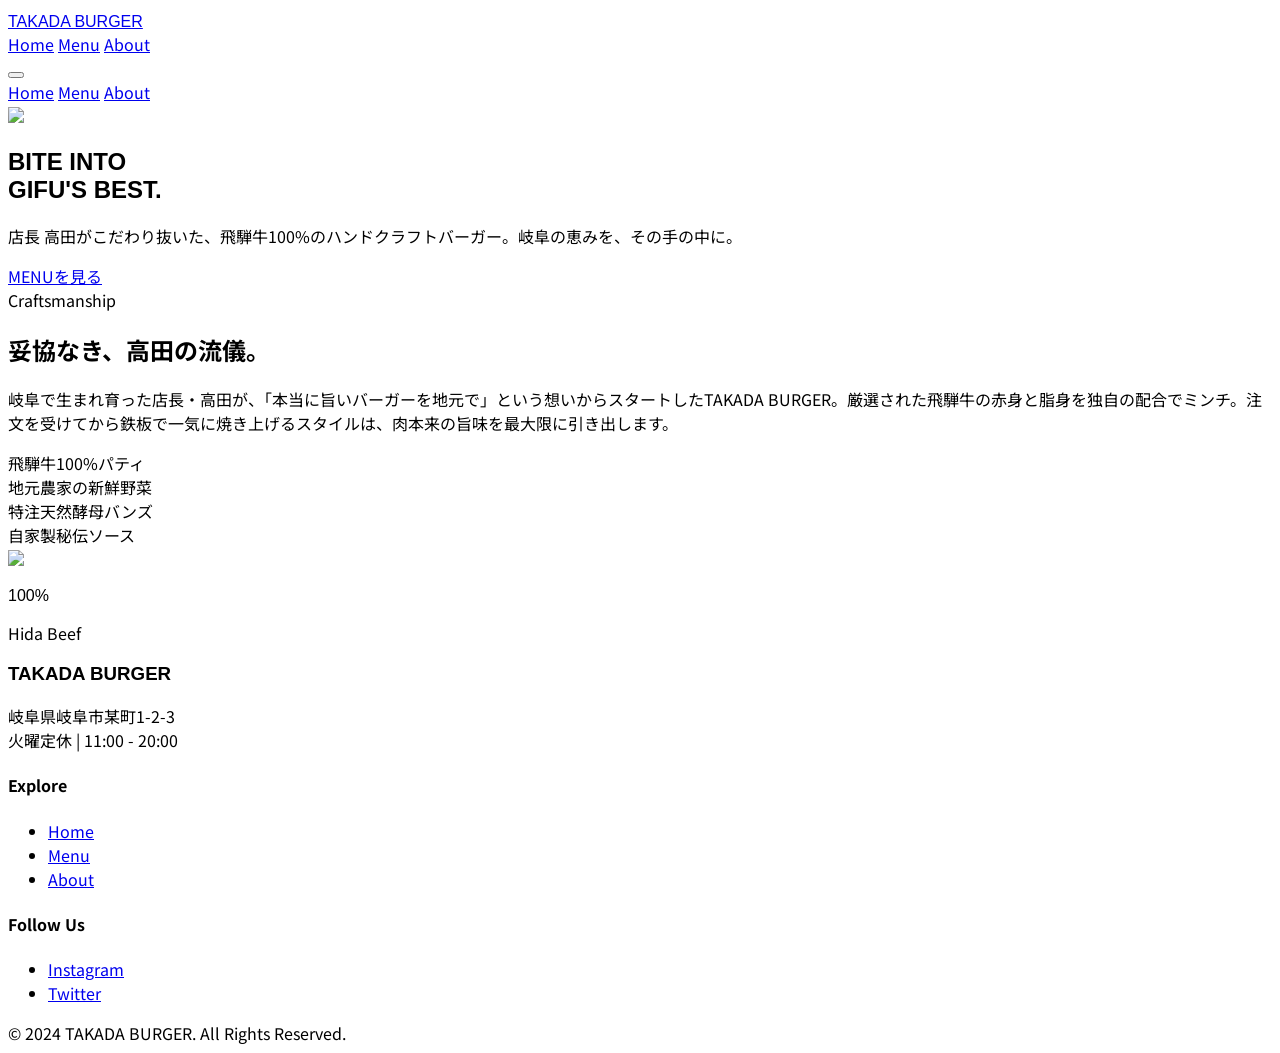
==== index.html @ 38c107f9 "Auto-deploy from AI Web Studio: index.html" ====
<!DOCTYPE html>
<html lang="ja">
<head>
    <meta charset="UTF-8">
    <meta name="viewport" content="width=device-width, initial-scale=1.0">
    <title>TAKADA BURGER | 岐阜の飛騨牛ハンドクラフトバーガー</title>
    <script src="https://cdn.tailwindcss.com"></script>
    <script defer src="https://cdn.jsdelivr.net/npm/alpinejs@3.x.x/dist/cdn.min.js"></script>
    <script src="https://unpkg.com/lucide@latest"></script>
    <link rel="stylesheet" href="style.css">
    <style>
        @import url('https://fonts.googleapis.com/css2?family=Bebas+Neue&family=Noto+Sans+JP:wght@400;700;900&display=swap');
        .font-bebas { font-family: 'Bebas+Neue', sans-serif; }
        body { font-family: 'Noto Sans JP', sans-serif; }
    </style>
</head>
<body class="bg-stone-50 text-stone-900 antialiased selection:bg-orange-500 selection:text-white">
    <!-- Header -->
    <header class="fixed w-full z-50 bg-white/80 backdrop-blur-md border-b border-stone-200">
        <nav class="container mx-auto px-6 py-4 flex justify-between items-center">
            <a href="index.html" class="text-3xl font-black tracking-tighter font-bebas text-orange-600">TAKADA BURGER</a>
            <div class="hidden md:flex space-x-8 font-bold text-sm tracking-widest uppercase">
                <a href="index.html" class="hover:text-orange-600 transition-colors">Home</a>
                <a href="menu.html" class="hover:text-orange-600 transition-colors">Menu</a>
                <a href="about.html" class="hover:text-orange-600 transition-colors">About</a>
            </div>
            <div class="md:hidden" x-data="{ open: false }">
                <button @click="open = !open" class="p-2">
                    <i data-lucide="menu"></i>
                </button>
                <div x-show="open" @click.away="open = false" class="absolute top-full left-0 w-full bg-white border-b border-stone-200 p-6 flex flex-col space-y-4 shadow-xl">
                    <a href="index.html" class="font-bold">Home</a>
                    <a href="menu.html" class="font-bold">Menu</a>
                    <a href="about.html" class="font-bold">About</a>
                </div>
            </div>
        </nav>
    </header>

    <!-- Hero Section -->
    <section class="relative h-screen flex items-center overflow-hidden">
        <div class="absolute inset-0 z-0">
            <img src="https://placehold.jp/24/333333/ffffff/1920x1080.png?text=Hero+Burger" 
                 data-ai-prompt="岐阜の街並みを背景にした、肉汁が滴る極厚の飛騨牛バーガー。とろけるチーズと新鮮なレタスが重なり、シズル感溢れる最高品質の実写写真。プロのライティング。"
                 class="w-full h-full object-cover brightness-75">
        </div>
        <div class="container mx-auto px-6 relative z-10 text-white">
            <h1 class="text-6xl md:text-9xl font-black font-bebas leading-none mb-4 drop-shadow-2xl">
                BITE INTO <br><span class="text-orange-500">GIFU'S BEST.</span>
            </h1>
            <p class="text-lg md:text-2xl font-bold mb-8 max-w-xl drop-shadow-md">
                店長 高田がこだわり抜いた、飛騨牛100%のハンドクラフトバーガー。岐阜の恵みを、その手の中に。
            </p>
            <a href="menu.html" class="inline-flex items-center bg-orange-600 hover:bg-orange-700 text-white px-8 py-4 rounded-full font-bold transition-all transform hover:scale-105 shadow-2xl">
                MENUを見る <i data-lucide="arrow-right" class="ml-2"></i>
            </a>
        </div>
    </section>

    <!-- Feature Section -->
    <section class="py-24 bg-white">
        <div class="container mx-auto px-6">
            <div class="grid md:grid-cols-2 gap-16 items-center">
                <div>
                    <span class="text-orange-600 font-bold tracking-[0.2em] uppercase text-sm">Craftsmanship</span>
                    <h2 class="text-4xl md:text-5xl font-black mt-4 mb-6">妥協なき、高田の流儀。</h2>
                    <p class="text-stone-600 leading-relaxed mb-8">
                        岐阜で生まれ育った店長・高田が、「本当に旨いバーガーを地元で」という想いからスタートしたTAKADA BURGER。厳選された飛騨牛の赤身と脂身を独自の配合でミンチ。注文を受けてから鉄板で一気に焼き上げるスタイルは、肉本来の旨味を最大限に引き出します。
                    </p>
                    <div class="grid grid-cols-2 gap-6">
                        <div class="flex items-start space-x-3">
                            <i data-lucide="check-circle" class="text-orange-600 flex-shrink-0"></i>
                            <span class="font-bold">飛騨牛100%パティ</span>
                        </div>
                        <div class="flex items-start space-x-3">
                            <i data-lucide="check-circle" class="text-orange-600 flex-shrink-0"></i>
                            <span class="font-bold">地元農家の新鮮野菜</span>
                        </div>
                        <div class="flex items-start space-x-3">
                            <i data-lucide="check-circle" class="text-orange-600 flex-shrink-0"></i>
                            <span class="font-bold">特注天然酵母バンズ</span>
                        </div>
                        <div class="flex items-start space-x-3">
                            <i data-lucide="check-circle" class="text-orange-600 flex-shrink-0"></i>
                            <span class="font-bold">自家製秘伝ソース</span>
                        </div>
                    </div>
                </div>
                <div class="relative">
                    <div class="aspect-square rounded-2xl overflow-hidden shadow-2xl">
                        <img src="https://placehold.jp/24/cccccc/ffffff/800x800.png?text=Grilling" 
                             data-ai-prompt="モダンなキッチンの鉄板の上で、分厚いハンバーグパティがジューシーに焼かれている様子。炎と煙が少し立ち上がり、躍動感のある調理風景。高品質な実写写真。"
                             class="w-full h-full object-cover">
                    </div>
                    <div class="absolute -bottom-8 -left-8 bg-orange-600 text-white p-8 rounded-2xl hidden md:block shadow-xl">
                        <p class="text-4xl font-black font-bebas">100%</p>
                        <p class="text-sm font-bold uppercase tracking-widest">Hida Beef</p>
                    </div>
                </div>
            </div>
        </div>
    </section>

    <!-- Footer -->
    <footer class="bg-stone-900 text-stone-400 py-16">
        <div class="container mx-auto px-6">
            <div class="flex flex-col md:flex-row justify-between items-start mb-12">
                <div class="mb-8 md:mb-0">
                    <h3 class="text-3xl font-black font-bebas text-white mb-4">TAKADA BURGER</h3>
                    <p class="max-w-xs">岐阜県岐阜市某町1-2-3<br>火曜定休 | 11:00 - 20:00</p>
                </div>
                <div class="grid grid-cols-2 gap-12">
                    <div>
                        <h4 class="text-white font-bold mb-4">Explore</h4>
                        <ul class="space-y-2 text-sm">
                            <li><a href="index.html" class="hover:text-orange-500">Home</a></li>
                            <li><a href="menu.html" class="hover:text-orange-500">Menu</a></li>
                            <li><a href="about.html" class="hover:text-orange-500">About</a></li>
                        </ul>
                    </div>
                    <div>
                        <h4 class="text-white font-bold mb-4">Follow Us</h4>
                        <ul class="space-y-2 text-sm">
                            <li><a href="#" class="hover:text-orange-500">Instagram</a></li>
                            <li><a href="#" class="hover:text-orange-500">Twitter</a></li>
                        </ul>
                    </div>
                </div>
            </div>
            <div class="border-t border-stone-800 pt-8 text-center text-xs tracking-widest uppercase">
                &copy; 2024 TAKADA BURGER. All Rights Reserved.
            </div>
        </div>
    </footer>

    <script>lucide.createIcons();</script>
</body>
</html>
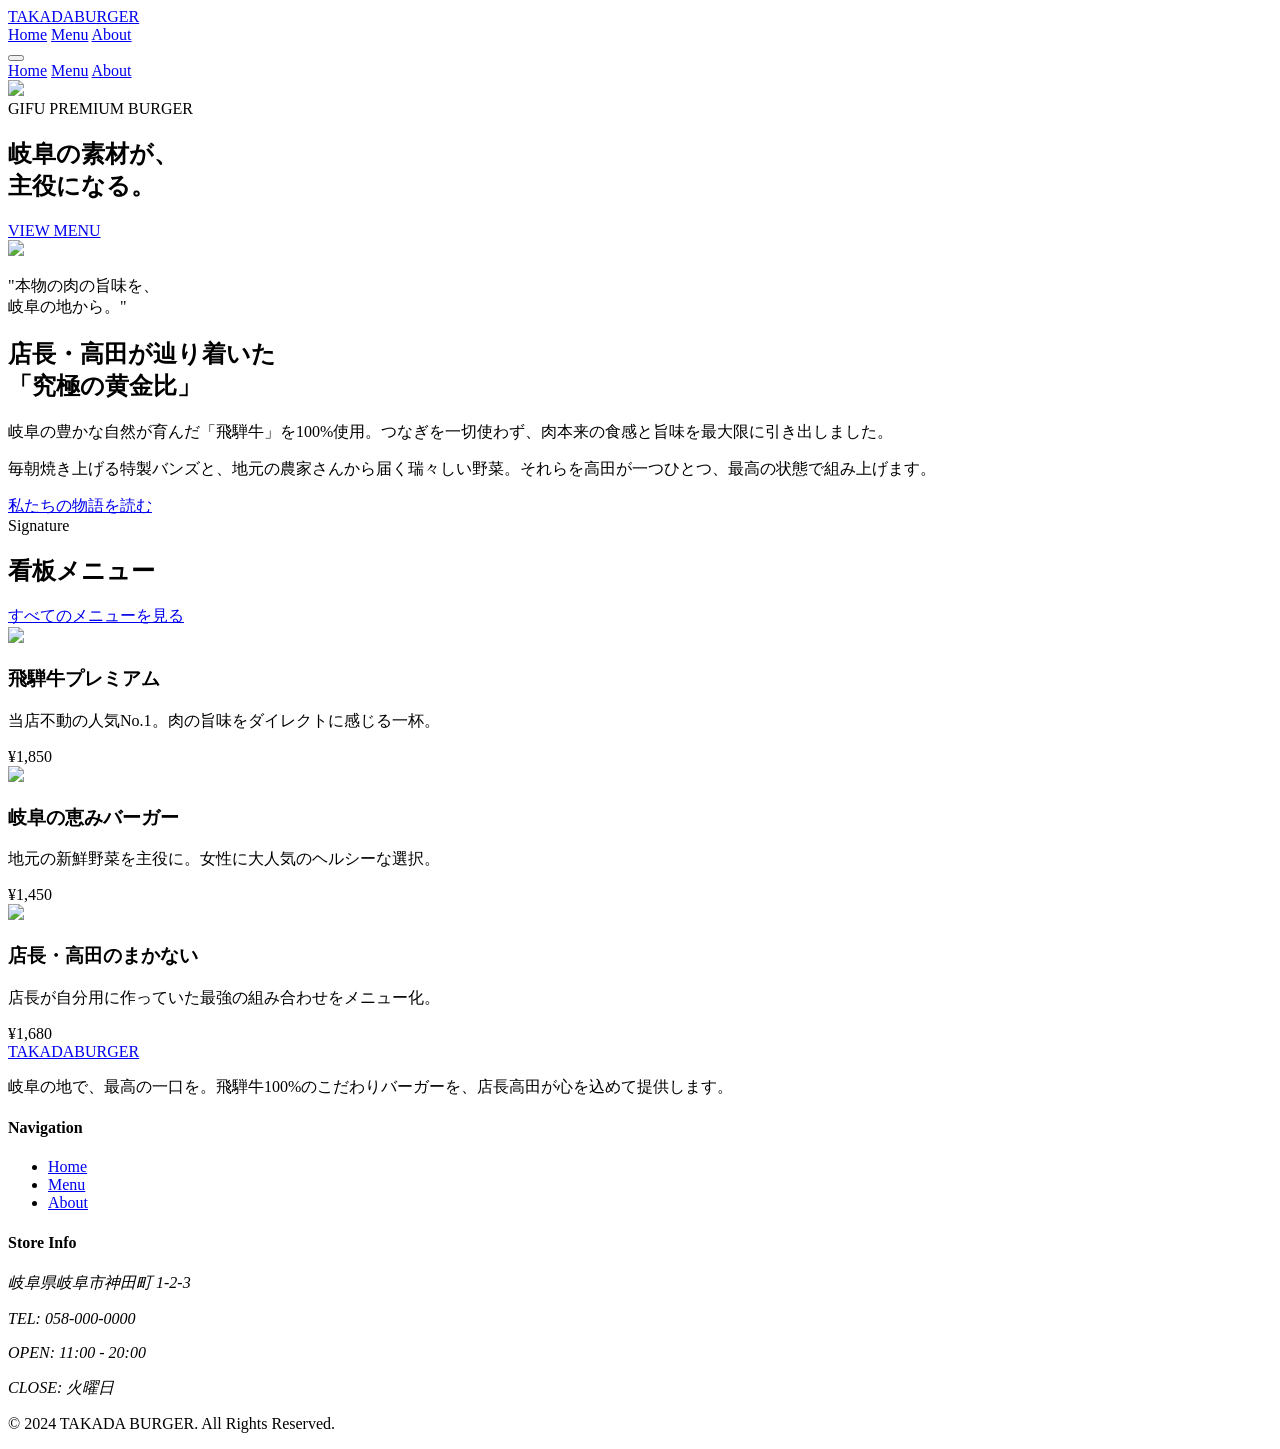
==== commit 1ef3489c: "Auto-deploy from AI Web Studio: index.html" ====
--- a/index.html
+++ b/index.html
@@ -3,133 +3,187 @@
 <head>
     <meta charset="UTF-8">
     <meta name="viewport" content="width=device-width, initial-scale=1.0">
-    <title>TAKADA BURGER | 岐阜の飛騨牛ハンドクラフトバーガー</title>
+    <title>TAKADA BURGER | 岐阜・飛騨牛グルメバーガー</title>
     <script src="https://cdn.tailwindcss.com"></script>
     <script defer src="https://cdn.jsdelivr.net/npm/alpinejs@3.x.x/dist/cdn.min.js"></script>
     <script src="https://unpkg.com/lucide@latest"></script>
     <link rel="stylesheet" href="style.css">
-    <style>
-        @import url('https://fonts.googleapis.com/css2?family=Bebas+Neue&family=Noto+Sans+JP:wght@400;700;900&display=swap');
-        .font-bebas { font-family: 'Bebas+Neue', sans-serif; }
-        body { font-family: 'Noto Sans JP', sans-serif; }
-    </style>
 </head>
-<body class="bg-stone-50 text-stone-900 antialiased selection:bg-orange-500 selection:text-white">
-    <!-- Header -->
-    <header class="fixed w-full z-50 bg-white/80 backdrop-blur-md border-b border-stone-200">
-        <nav class="container mx-auto px-6 py-4 flex justify-between items-center">
-            <a href="index.html" class="text-3xl font-black tracking-tighter font-bebas text-orange-600">TAKADA BURGER</a>
-            <div class="hidden md:flex space-x-8 font-bold text-sm tracking-widest uppercase">
-                <a href="index.html" class="hover:text-orange-600 transition-colors">Home</a>
-                <a href="menu.html" class="hover:text-orange-600 transition-colors">Menu</a>
-                <a href="about.html" class="hover:text-orange-600 transition-colors">About</a>
-            </div>
-            <div class="md:hidden" x-data="{ open: false }">
-                <button @click="open = !open" class="p-2">
-                    <i data-lucide="menu"></i>
-                </button>
-                <div x-show="open" @click.away="open = false" class="absolute top-full left-0 w-full bg-white border-b border-stone-200 p-6 flex flex-col space-y-4 shadow-xl">
-                    <a href="index.html" class="font-bold">Home</a>
-                    <a href="menu.html" class="font-bold">Menu</a>
-                    <a href="about.html" class="font-bold">About</a>
+<body class="bg-stone-50 text-stone-900 antialiased">
+    <!-- Navigation -->
+    <nav class="fixed w-full z-50 glass-nav" x-data="{ mobileMenu: false }">
+        <div class="max-w-7xl mx-auto px-6 lg:px-12">
+            <div class="flex justify-between items-center h-20">
+                <a href="index.html" class="flex items-center space-x-2">
+                    <span class="text-2xl font-black tracking-tighter text-stone-900">TAKADA<span class="text-orange-600">BURGER</span></span>
+                </a>
+                
+                <div class="hidden md:flex space-x-10 text-sm font-bold tracking-widest uppercase">
+                    <a href="index.html" class="text-orange-600">Home</a>
+                    <a href="menu.html" class="hover:text-orange-600 transition-colors">Menu</a>
+                    <a href="about.html" class="hover:text-orange-600 transition-colors">About</a>
+                </div>
+
+                <div class="md:hidden">
+                    <button @click="mobileMenu = !mobileMenu" class="text-stone-900">
+                        <i data-lucide="menu" x-show="!mobileMenu"></i>
+                        <i data-lucide="x" x-show="mobileMenu"></i>
+                    </button>
                 </div>
             </div>
-        </nav>
-    </header>
+        </div>
+        <!-- Mobile Menu -->
+        <div x-show="mobileMenu" class="md:hidden bg-white border-t border-stone-100 p-6 space-y-4 shadow-xl">
+            <a href="index.html" class="block text-lg font-bold">Home</a>
+            <a href="menu.html" class="block text-lg font-bold">Menu</a>
+            <a href="about.html" class="block text-lg font-bold">About</a>
+        </div>
+    </nav>
 
     <!-- Hero Section -->
-    <section class="relative h-screen flex items-center overflow-hidden">
+    <section class="relative h-screen flex items-center justify-center overflow-hidden">
         <div class="absolute inset-0 z-0">
-            <img src="https://placehold.jp/24/333333/ffffff/1920x1080.png?text=Hero+Burger" 
-                 data-ai-prompt="岐阜の街並みを背景にした、肉汁が滴る極厚の飛騨牛バーガー。とろけるチーズと新鮮なレタスが重なり、シズル感溢れる最高品質の実写写真。プロのライティング。"
-                 class="w-full h-full object-cover brightness-75">
+            <img src="https://placehold.jp/24/1a1a1a/ffffff/1920x1080.png?text=Main+Visual" 
+                 data-ai-prompt="飛騨牛100%のパティから肉汁が溢れ出す、究極のグルメバーガーのクローズアップ。新鮮なレタスと厚切りトマト、とろけるチェダーチーズが重なっている。プロのフードフォトグラファーによるシズル感溢れる実写写真。"
+                 class="w-full h-full object-cover">
+            <div class="absolute inset-0 hero-gradient"></div>
         </div>
-        <div class="container mx-auto px-6 relative z-10 text-white">
-            <h1 class="text-6xl md:text-9xl font-black font-bebas leading-none mb-4 drop-shadow-2xl">
-                BITE INTO <br><span class="text-orange-500">GIFU'S BEST.</span>
+        
+        <div class="relative z-10 text-center px-6">
+            <span class="inline-block text-white text-sm font-bold tracking-[0.3em] mb-4 opacity-90">GIFU PREMIUM BURGER</span>
+            <h1 class="text-5xl md:text-8xl font-black text-white mb-8 leading-tight tracking-tighter">
+                岐阜の素材が、<br>主役になる。
             </h1>
-            <p class="text-lg md:text-2xl font-bold mb-8 max-w-xl drop-shadow-md">
-                店長 高田がこだわり抜いた、飛騨牛100%のハンドクラフトバーガー。岐阜の恵みを、その手の中に。
-            </p>
-            <a href="menu.html" class="inline-flex items-center bg-orange-600 hover:bg-orange-700 text-white px-8 py-4 rounded-full font-bold transition-all transform hover:scale-105 shadow-2xl">
-                MENUを見る <i data-lucide="arrow-right" class="ml-2"></i>
+            <a href="menu.html" class="inline-flex items-center px-10 py-5 bg-orange-600 text-white font-bold rounded-full btn-hover-effect tracking-widest">
+                VIEW MENU <i data-lucide="arrow-right" class="ml-2 w-5 h-5"></i>
             </a>
+        </div>
+        
+        <div class="absolute bottom-10 left-1/2 -translate-x-1/2 text-white/50 animate-bounce">
+            <i data-lucide="chevron-down"></i>
         </div>
     </section>
 
-    <!-- Feature Section -->
-    <section class="py-24 bg-white">
-        <div class="container mx-auto px-6">
-            <div class="grid md:grid-cols-2 gap-16 items-center">
-                <div>
-                    <span class="text-orange-600 font-bold tracking-[0.2em] uppercase text-sm">Craftsmanship</span>
-                    <h2 class="text-4xl md:text-5xl font-black mt-4 mb-6">妥協なき、高田の流儀。</h2>
-                    <p class="text-stone-600 leading-relaxed mb-8">
-                        岐阜で生まれ育った店長・高田が、「本当に旨いバーガーを地元で」という想いからスタートしたTAKADA BURGER。厳選された飛騨牛の赤身と脂身を独自の配合でミンチ。注文を受けてから鉄板で一気に焼き上げるスタイルは、肉本来の旨味を最大限に引き出します。
-                    </p>
-                    <div class="grid grid-cols-2 gap-6">
-                        <div class="flex items-start space-x-3">
-                            <i data-lucide="check-circle" class="text-orange-600 flex-shrink-0"></i>
-                            <span class="font-bold">飛騨牛100%パティ</span>
-                        </div>
-                        <div class="flex items-start space-x-3">
-                            <i data-lucide="check-circle" class="text-orange-600 flex-shrink-0"></i>
-                            <span class="font-bold">地元農家の新鮮野菜</span>
-                        </div>
-                        <div class="flex items-start space-x-3">
-                            <i data-lucide="check-circle" class="text-orange-600 flex-shrink-0"></i>
-                            <span class="font-bold">特注天然酵母バンズ</span>
-                        </div>
-                        <div class="flex items-start space-x-3">
-                            <i data-lucide="check-circle" class="text-orange-600 flex-shrink-0"></i>
-                            <span class="font-bold">自家製秘伝ソース</span>
-                        </div>
+    <!-- Concept Section -->
+    <section class="py-24 lg:py-32 px-6">
+        <div class="max-w-7xl mx-auto">
+            <div class="grid lg:grid-cols-2 gap-16 items-center">
+                <div class="relative">
+                    <img src="https://placehold.jp/24/cccccc/ffffff/800x1000.png?text=Manager+Takada" 
+                         data-ai-prompt="岐阜のハンバーガーショップ店長、高田さんのポートレート。清潔感のある黒のエプロンを着用し、笑顔でハンバーガーを丁寧に仕上げている様子。背景には温かみのある木製カウンターと調理器具。プロのポートレート写真。"
+                         class="rounded-2xl shadow-2xl w-full aspect-[4/5] object-cover">
+                    <div class="absolute -bottom-8 -right-8 bg-orange-600 text-white p-8 rounded-2xl hidden md:block">
+                        <p class="text-2xl font-serif italic">"本物の肉の旨味を、<br>岐阜の地から。"</p>
                     </div>
                 </div>
-                <div class="relative">
-                    <div class="aspect-square rounded-2xl overflow-hidden shadow-2xl">
-                        <img src="https://placehold.jp/24/cccccc/ffffff/800x800.png?text=Grilling" 
-                             data-ai-prompt="モダンなキッチンの鉄板の上で、分厚いハンバーグパティがジューシーに焼かれている様子。炎と煙が少し立ち上がり、躍動感のある調理風景。高品質な実写写真。"
-                             class="w-full h-full object-cover">
-                    </div>
-                    <div class="absolute -bottom-8 -left-8 bg-orange-600 text-white p-8 rounded-2xl hidden md:block shadow-xl">
-                        <p class="text-4xl font-black font-bebas">100%</p>
-                        <p class="text-sm font-bold uppercase tracking-widest">Hida Beef</p>
+                <div class="space-y-8">
+                    <h2 class="text-4xl md:text-5xl font-black leading-tight text-stone-900">
+                        店長・高田が辿り着いた<br>「究極の黄金比」
+                    </h2>
+                    <p class="text-lg text-stone-600 leading-relaxed">
+                        岐阜の豊かな自然が育んだ「飛騨牛」を100%使用。つなぎを一切使わず、肉本来の食感と旨味を最大限に引き出しました。
+                    </p>
+                    <p class="text-lg text-stone-600 leading-relaxed">
+                        毎朝焼き上げる特製バンズと、地元の農家さんから届く瑞々しい野菜。それらを高田が一つひとつ、最高の状態で組み上げます。
+                    </p>
+                    <div class="pt-6">
+                        <a href="about.html" class="text-stone-900 font-bold border-b-2 border-orange-600 pb-1 hover:text-orange-600 transition-colors">
+                            私たちの物語を読む
+                        </a>
                     </div>
                 </div>
             </div>
         </div>
     </section>
 
-    <!-- Footer -->
-    <footer class="bg-stone-900 text-stone-400 py-16">
-        <div class="container mx-auto px-6">
-            <div class="flex flex-col md:flex-row justify-between items-start mb-12">
-                <div class="mb-8 md:mb-0">
-                    <h3 class="text-3xl font-black font-bebas text-white mb-4">TAKADA BURGER</h3>
-                    <p class="max-w-xs">岐阜県岐阜市某町1-2-3<br>火曜定休 | 11:00 - 20:00</p>
+    <!-- Signature Menu -->
+    <section class="py-24 bg-stone-900 text-white">
+        <div class="max-w-7xl mx-auto px-6">
+            <div class="flex flex-col md:flex-row justify-between items-end mb-16 gap-6">
+                <div>
+                    <span class="text-orange-500 font-bold tracking-widest uppercase text-sm">Signature</span>
+                    <h2 class="text-4xl md:text-5xl font-black mt-2">看板メニュー</h2>
                 </div>
-                <div class="grid grid-cols-2 gap-12">
-                    <div>
-                        <h4 class="text-white font-bold mb-4">Explore</h4>
-                        <ul class="space-y-2 text-sm">
-                            <li><a href="index.html" class="hover:text-orange-500">Home</a></li>
-                            <li><a href="menu.html" class="hover:text-orange-500">Menu</a></li>
-                            <li><a href="about.html" class="hover:text-orange-500">About</a></li>
-                        </ul>
+                <a href="menu.html" class="text-stone-400 hover:text-white transition-colors flex items-center font-bold">
+                    すべてのメニューを見る <i data-lucide="plus" class="ml-2 w-4 h-4"></i>
+                </a>
+            </div>
+
+            <div class="grid md:grid-cols-3 gap-8">
+                <!-- Burger 1 -->
+                <div class="burger-card group cursor-pointer">
+                    <div class="overflow-hidden rounded-2xl mb-6">
+                        <img src="https://placehold.jp/24/333333/ffffff/600x600.png?text=Hida+Beef+Burger" 
+                             data-ai-prompt="最高級飛騨牛パティを2枚重ねたダブルチーズバーガー。溢れ出す肉汁と濃厚なチェダーチーズ、自家製ソースが絡み合うシズル感たっぷりのフード写真。背景は暗めで高級感のあるライティング。"
+                             class="w-full aspect-square object-cover transition-transform duration-500">
                     </div>
-                    <div>
-                        <h4 class="text-white font-bold mb-4">Follow Us</h4>
-                        <ul class="space-y-2 text-sm">
-                            <li><a href="#" class="hover:text-orange-500">Instagram</a></li>
-                            <li><a href="#" class="hover:text-orange-500">Twitter</a></li>
-                        </ul>
+                    <h3 class="text-2xl font-bold mb-2">飛騨牛プレミアム</h3>
+                    <p class="text-stone-400 mb-4">当店不動の人気No.1。肉の旨味をダイレクトに感じる一杯。</p>
+                    <span class="text-orange-500 font-bold text-xl">¥1,850</span>
+                </div>
+                <!-- Burger 2 -->
+                <div class="burger-card group cursor-pointer">
+                    <div class="overflow-hidden rounded-2xl mb-6">
+                        <img src="https://placehold.jp/24/333333/ffffff/600x600.png?text=Gifu+Veggie+Burger" 
+                             data-ai-prompt="岐阜県産の新鮮な高原レタス、完熟トマト、アボカドを贅沢にサンドしたヘルシーなハンバーガー。色彩が鮮やかで、自然光の下で撮影された清潔感のあるフード写真。"
+                             class="w-full aspect-square object-cover transition-transform duration-500">
                     </div>
+                    <h3 class="text-2xl font-bold mb-2">岐阜の恵みバーガー</h3>
+                    <p class="text-stone-400 mb-4">地元の新鮮野菜を主役に。女性に大人気のヘルシーな選択。</p>
+                    <span class="text-orange-500 font-bold text-xl">¥1,450</span>
+                </div>
+                <!-- Burger 3 -->
+                <div class="burger-card group cursor-pointer">
+                    <div class="overflow-hidden rounded-2xl mb-6">
+                        <img src="https://placehold.jp/24/333333/ffffff/600x600.png?text=Takada+Special" 
+                             data-ai-prompt="厚切りベーコンと目玉焼きが乗った、ボリューム満点のスペシャルバーガー。香ばしく焼かれたバンズと溶け出す卵黄が食欲をそそる。プロの料理写真。"
+                             class="w-full aspect-square object-cover transition-transform duration-500">
+                    </div>
+                    <h3 class="text-2xl font-bold mb-2">店長・高田のまかない</h3>
+                    <p class="text-stone-400 mb-4">店長が自分用に作っていた最強の組み合わせをメニュー化。</p>
+                    <span class="text-orange-500 font-bold text-xl">¥1,680</span>
                 </div>
             </div>
-            <div class="border-t border-stone-800 pt-8 text-center text-xs tracking-widest uppercase">
-                &copy; 2024 TAKADA BURGER. All Rights Reserved.
+        </div>
+    </section>
+
+    <!-- Footer -->
+    <footer class="bg-stone-100 py-20 px-6 border-t border-stone-200">
+        <div class="max-w-7xl mx-auto grid md:grid-cols-4 gap-12">
+            <div class="col-span-2 space-y-6">
+                <a href="#" class="text-3xl font-black tracking-tighter">TAKADA<span class="text-orange-600">BURGER</span></a>
+                <p class="text-stone-500 max-w-sm leading-relaxed">
+                    岐阜の地で、最高の一口を。飛騨牛100%のこだわりバーガーを、店長高田が心を込めて提供します。
+                </p>
+                <div class="flex space-x-4">
+                    <a href="#" class="w-10 h-10 bg-white rounded-full flex items-center justify-center text-stone-900 hover:bg-orange-600 hover:text-white transition-all shadow-sm">
+                        <i data-lucide="instagram" class="w-5 h-5"></i>
+                    </a>
+                    <a href="#" class="w-10 h-10 bg-white rounded-full flex items-center justify-center text-stone-900 hover:bg-orange-600 hover:text-white transition-all shadow-sm">
+                        <i data-lucide="facebook" class="w-5 h-5"></i>
+                    </a>
+                </div>
             </div>
+            <div>
+                <h4 class="font-bold mb-6 tracking-widest uppercase text-sm">Navigation</h4>
+                <ul class="space-y-4 text-stone-600 font-medium">
+                    <li><a href="index.html" class="hover:text-orange-600 transition-colors">Home</a></li>
+                    <li><a href="menu.html" class="hover:text-orange-600 transition-colors">Menu</a></li>
+                    <li><a href="about.html" class="hover:text-orange-600 transition-colors">About</a></li>
+                </ul>
+            </div>
+            <div>
+                <h4 class="font-bold mb-6 tracking-widest uppercase text-sm">Store Info</h4>
+                <address class="not-italic text-stone-600 space-y-4">
+                    <p>岐阜県岐阜市神田町 1-2-3</p>
+                    <p>TEL: 058-000-0000</p>
+                    <p>OPEN: 11:00 - 20:00</p>
+                    <p>CLOSE: 火曜日</p>
+                </address>
+            </div>
+        </div>
+        <div class="max-w-7xl mx-auto mt-20 pt-8 border-t border-stone-200 text-center text-stone-400 text-sm">
+            <p>&copy; 2024 TAKADA BURGER. All Rights Reserved.</p>
         </div>
     </footer>
 
--- a/style.css
+++ b/style.css
@@ -0,0 +1,38 @@
+/* Custom Styles for TAKADA BURGER */
+:root {
+    --brand-orange: #ea580c;
+    --brand-dark: #1c1917;
+}
+
+::selection {
+    background-color: var(--brand-orange);
+    color: white;
+}
+
+html {
+    scroll-behavior: smooth;
+}
+
+/* Animations */
+@keyframes fadeInUp {
+    from {
+        opacity: 0;
+        transform: translateY(20px);
+    }
+    to {
+        opacity: 1;
+        transform: translateY(0);
+    }
+}
+
+.animate-fade-in-up {
+    animation: fadeInUp 0.8s ease-out forwards;
+}
+
+/* Glassmorphism utility if needed */
+.glass {
+    background: rgba(255, 255, 255, 0.7);
+    backdrop-filter: blur(10px);
+    -webkit-backdrop-filter: blur(10px);
+    border: 1px solid rgba(255, 255, 255, 0.2);
+}
